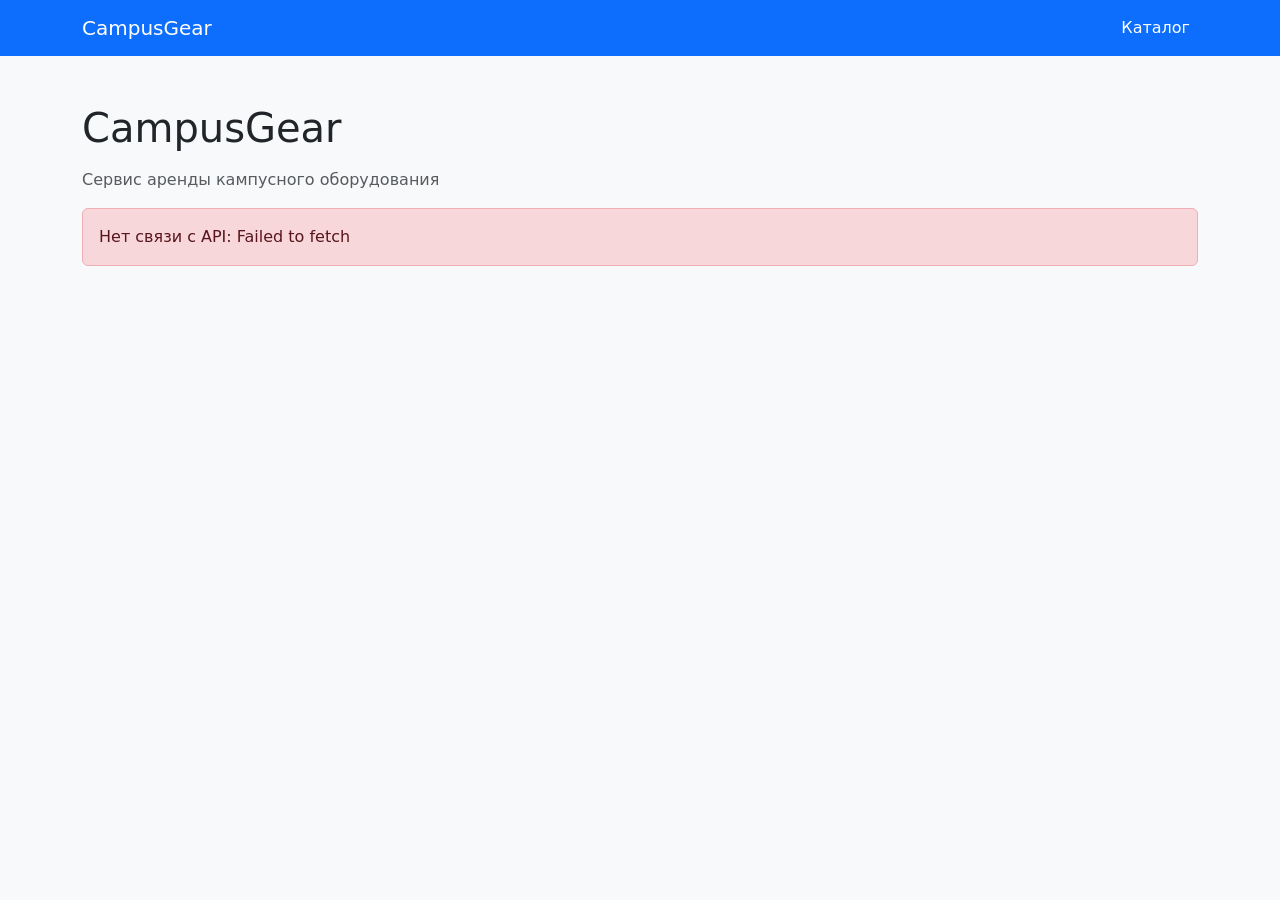
==== frontend/index.html @ d585f8f6 "ДДобавил скелет фронтенда с Bootstrap и API-клиентом" ====
<!doctype html>
<html lang="ru">
<head>
  <meta charset="UTF-8">
  <meta name="viewport" content="width=device-width, initial-scale=1">
  <title>CampusGear — аренда оборудования</title>
  <link href="https://cdn.jsdelivr.net/npm/bootstrap@5.3.3/dist/css/bootstrap.min.css" rel="stylesheet">
  <link href="css/style.css" rel="stylesheet">
</head>
<body>
  <nav class="navbar navbar-expand-lg navbar-dark bg-primary">
    <div class="container">
      <a class="navbar-brand" href="index.html">CampusGear</a>
      <button class="navbar-toggler" type="button" data-bs-toggle="collapse"
              data-bs-target="#mainNavbar" aria-controls="mainNavbar"
              aria-expanded="false" aria-label="Открыть меню">
        <span class="navbar-toggler-icon"></span>
      </button>
      <div class="collapse navbar-collapse" id="mainNavbar">
        <ul class="navbar-nav ms-auto">
          <li class="nav-item"><a class="nav-link active" href="index.html">Каталог</a></li>
        </ul>
      </div>
    </div>
  </nav>

  <main class="container py-5">
    <h1 class="mb-3">CampusGear</h1>
    <p class="text-muted">Сервис аренды кампусного оборудования</p>
    <div id="apiStatus" class="alert alert-secondary" role="status">Проверяем связь с API...</div>
  </main>

  <script src="https://cdn.jsdelivr.net/npm/bootstrap@5.3.3/dist/js/bootstrap.bundle.min.js"></script>
  <script type="module" src="js/main.js"></script>
</body>
</html>
---- frontend/css/style.css ----
/* Собственные стили поверх Bootstrap */
body {
  min-height: 100vh;
  background-color: #f8f9fa;
}
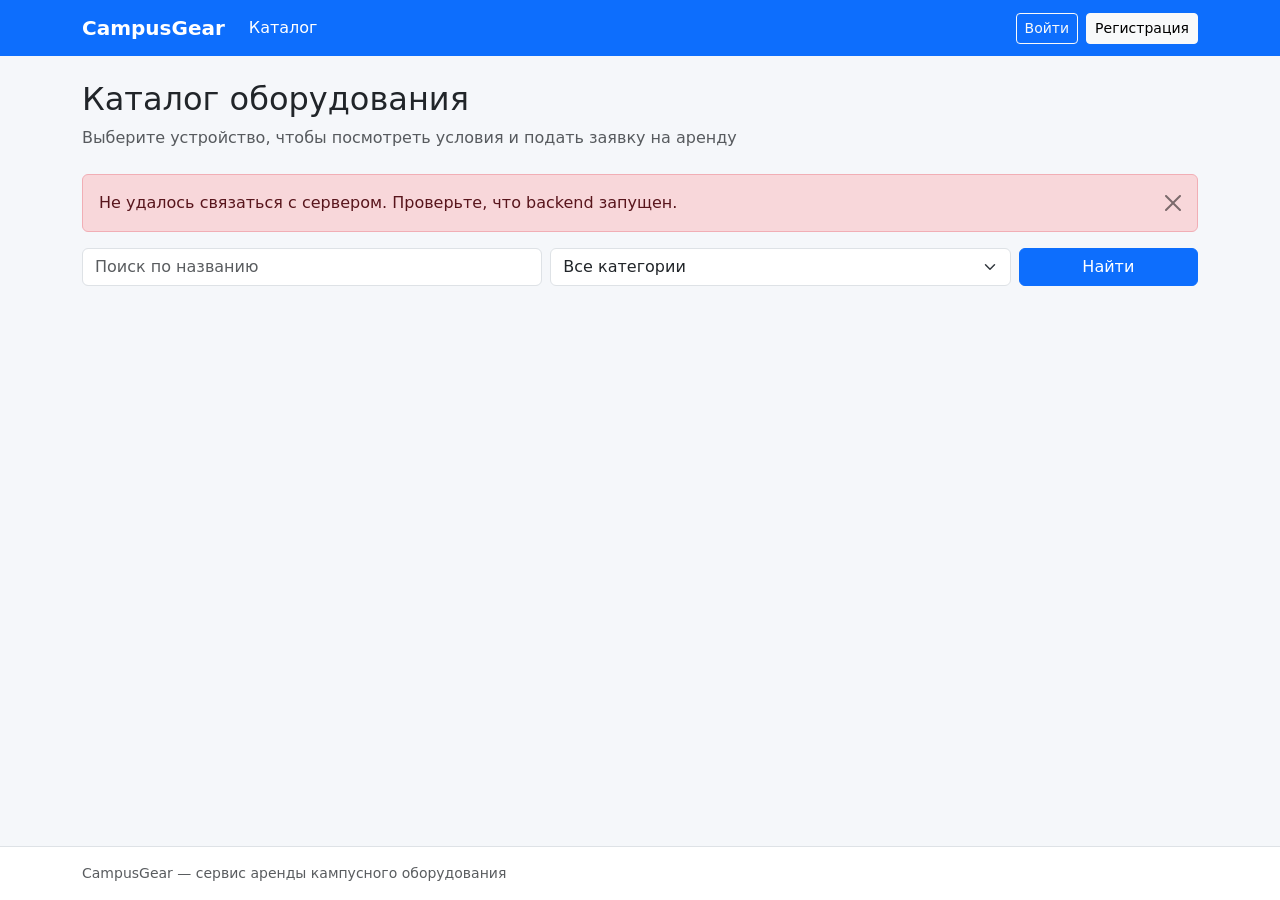
==== commit ed61c424: "Добалены страницы каталога" ====
--- a/frontend/index.html
+++ b/frontend/index.html
@@ -3,34 +3,45 @@
 <head>
   <meta charset="UTF-8">
   <meta name="viewport" content="width=device-width, initial-scale=1">
-  <title>CampusGear — аренда оборудования</title>
+  <title>Каталог — CampusGear</title>
   <link href="https://cdn.jsdelivr.net/npm/bootstrap@5.3.3/dist/css/bootstrap.min.css" rel="stylesheet">
   <link href="css/style.css" rel="stylesheet">
 </head>
 <body>
-  <nav class="navbar navbar-expand-lg navbar-dark bg-primary">
-    <div class="container">
-      <a class="navbar-brand" href="index.html">CampusGear</a>
-      <button class="navbar-toggler" type="button" data-bs-toggle="collapse"
-              data-bs-target="#mainNavbar" aria-controls="mainNavbar"
-              aria-expanded="false" aria-label="Открыть меню">
-        <span class="navbar-toggler-icon"></span>
-      </button>
-      <div class="collapse navbar-collapse" id="mainNavbar">
-        <ul class="navbar-nav ms-auto">
-          <li class="nav-item"><a class="nav-link active" href="index.html">Каталог</a></li>
-        </ul>
+  <header id="navbar"></header>
+
+  <main class="container py-4">
+    <div class="mb-4">
+      <h1 class="h2">Каталог оборудования</h1>
+      <p class="text-muted mb-0">Выберите устройство, чтобы посмотреть условия и подать заявку на аренду</p>
+    </div>
+
+    <div id="messages"></div>
+
+    <form id="filterForm" class="row g-2 mb-4">
+      <div class="col-12 col-md-5">
+        <label for="searchInput" class="visually-hidden">Поиск по названию</label>
+        <input id="searchInput" type="search" class="form-control" placeholder="Поиск по названию">
       </div>
-    </div>
-  </nav>
+      <div class="col-8 col-md-5">
+        <label for="categoryFilter" class="visually-hidden">Категория</label>
+        <select id="categoryFilter" class="form-select">
+          <option value="">Все категории</option>
+        </select>
+      </div>
+      <div class="col-4 col-md-2 d-grid">
+        <button class="btn btn-primary" type="submit">Найти</button>
+      </div>
+    </form>
 
-  <main class="container py-5">
-    <h1 class="mb-3">CampusGear</h1>
-    <p class="text-muted">Сервис аренды кампусного оборудования</p>
-    <div id="apiStatus" class="alert alert-secondary" role="status">Проверяем связь с API...</div>
+    <div id="equipmentList" class="row row-cols-1 row-cols-md-2 row-cols-lg-3 g-4"></div>
   </main>
 
+  <footer class="site-footer py-3 mt-4">
+    <div class="container small text-muted">CampusGear — сервис аренды кампусного оборудования</div>
+  </footer>
+
   <script src="https://cdn.jsdelivr.net/npm/bootstrap@5.3.3/dist/js/bootstrap.bundle.min.js"></script>
-  <script type="module" src="js/main.js"></script>
+  <script type="module" src="js/catalog.js"></script>
 </body>
 </html>
--- a/frontend/css/style.css
+++ b/frontend/css/style.css
@@ -1,5 +1,51 @@
 /* Собственные стили поверх Bootstrap */
 body {
   min-height: 100vh;
-  background-color: #f8f9fa;
+  display: flex;
+  flex-direction: column;
+  background-color: #f5f7fa;
 }
+
+main {
+  flex: 1;
+}
+
+.site-footer {
+  border-top: 1px solid #dee2e6;
+  background-color: #fff;
+}
+
+.equipment-card {
+  transition: transform 0.15s ease, box-shadow 0.15s ease;
+}
+
+.equipment-card:hover {
+  transform: translateY(-3px);
+  box-shadow: 0 0.5rem 1rem rgba(0, 0, 0, 0.12);
+}
+
+.equipment-card__image {
+  height: 180px;
+  object-fit: cover;
+}
+
+.equipment-card__description {
+  display: -webkit-box;
+  -webkit-line-clamp: 3;
+  -webkit-box-orient: vertical;
+  overflow: hidden;
+}
+
+.equipment-photo {
+  width: 100%;
+  max-height: 380px;
+  object-fit: cover;
+  border-radius: 0.5rem;
+}
+
+@media (min-width: 992px) {
+  .booking-card {
+    position: sticky;
+    top: 1rem;
+  }
+}
